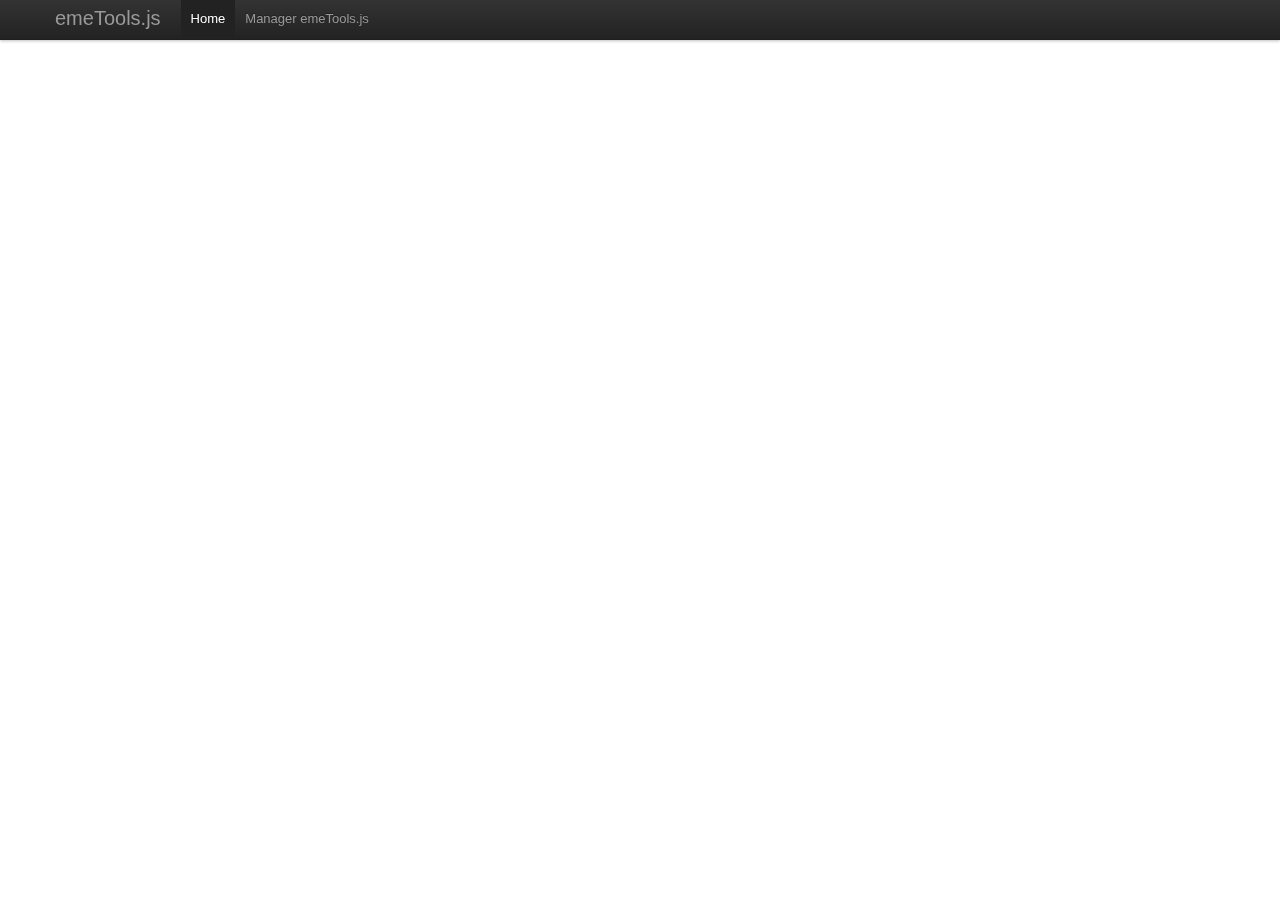
==== index.html @ 87d2f927 "bootstrap layout" ====
<!DOCTYPE html>
<html>
<head>
    <title>emeTools.js Manager</title>
    <meta name="viewport" content="width=device-width, initial-scale=1.0">
    <meta name="description" content="emeTools.js">
    <meta name="author" content="saitodisse">
    <link href="gh-pages/_js/bootstrap.css" rel="stylesheet" type="text/css"/>
    <link href="gh-pages/_js/bootstrap-responsive.css" rel="stylesheet" type="text/css"/>
</head>
<body>

<div class="navbar navbar-fixed-top">
    <div class="navbar-inner">
        <div class="container">
            <a class="btn btn-navbar" data-toggle="collapse" data-target=".nav-collapse">
                <span class="icon-bar"></span>
                <span class="icon-bar"></span>
                <span class="icon-bar"></span>
            </a>
            <a class="brand" href="#">emeTools.js</a>

            <div class="nav-collapse">
                <ul class="nav" data-bind="foreach: sessoes">
                    <li class="active">
                        <a href="index.html">Home</a>
                    </li>
                    <li>
                        <a href="gh-pages/manager.html#View">Manager emeTools.js</a>
                    </li>
                </ul>
            </div>
            <!--/.nav-collapse -->
        </div>
    </div>
</div>

<div class="container">
    <div class="row">
        <div class="span10">
        </div>
    </div>
</div>
</div>
<!-- /container -->

<!--

javascript libs

-->
<script src="dev-external-libs/jquery-1.7.1.js" type="text/javascript"></script>
<script src="gh-pages/_js/bootstrap.js" type="text/javascript"></script>
<script src="dev-external-libs/underscore.js" type="text/javascript"></script>

</body>
</html>
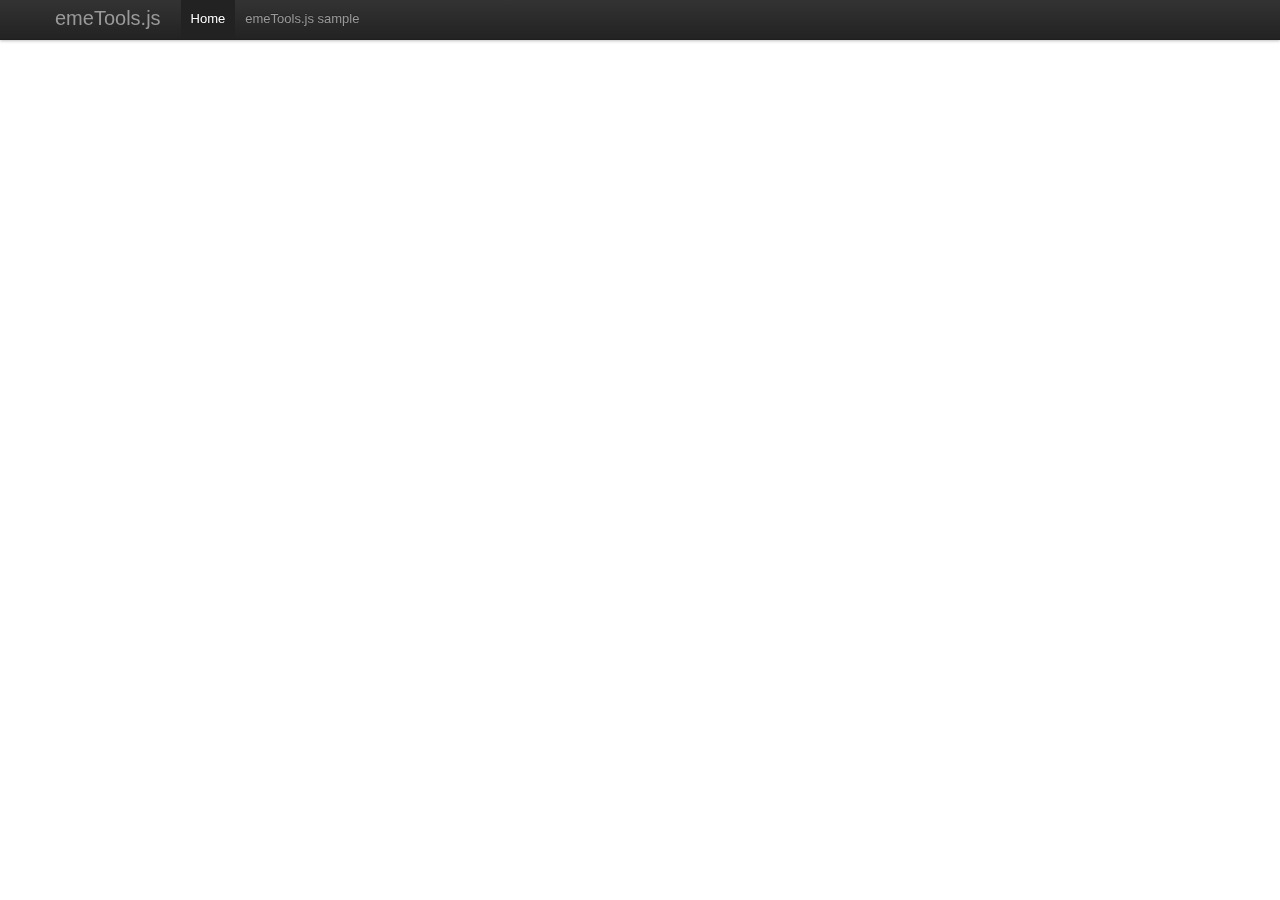
==== commit 2927817d: "mend" ====
--- a/index.html
+++ b/index.html
@@ -5,8 +5,8 @@
     <meta name="viewport" content="width=device-width, initial-scale=1.0">
     <meta name="description" content="emeTools.js">
     <meta name="author" content="saitodisse">
-    <link href="gh-pages/_js/bootstrap.css" rel="stylesheet" type="text/css"/>
-    <link href="gh-pages/_js/bootstrap-responsive.css" rel="stylesheet" type="text/css"/>
+    <link href="pages/_js/bootstrap.css" rel="stylesheet" type="text/css"/>
+    <link href="pages/_js/bootstrap-responsive.css" rel="stylesheet" type="text/css"/>
 </head>
 <body>
 
@@ -26,7 +26,7 @@
                         <a href="index.html">Home</a>
                     </li>
                     <li>
-                        <a href="gh-pages/manager.html#View">Manager emeTools.js</a>
+                        <a href="pages/manager.html#View">emeTools.js sample</a>
                     </li>
                 </ul>
             </div>
@@ -50,7 +50,7 @@
 
 -->
 <script src="dev-external-libs/jquery-1.7.1.js" type="text/javascript"></script>
-<script src="gh-pages/_js/bootstrap.js" type="text/javascript"></script>
+<script src="pages/_js/bootstrap.js" type="text/javascript"></script>
 <script src="dev-external-libs/underscore.js" type="text/javascript"></script>
 
 </body>
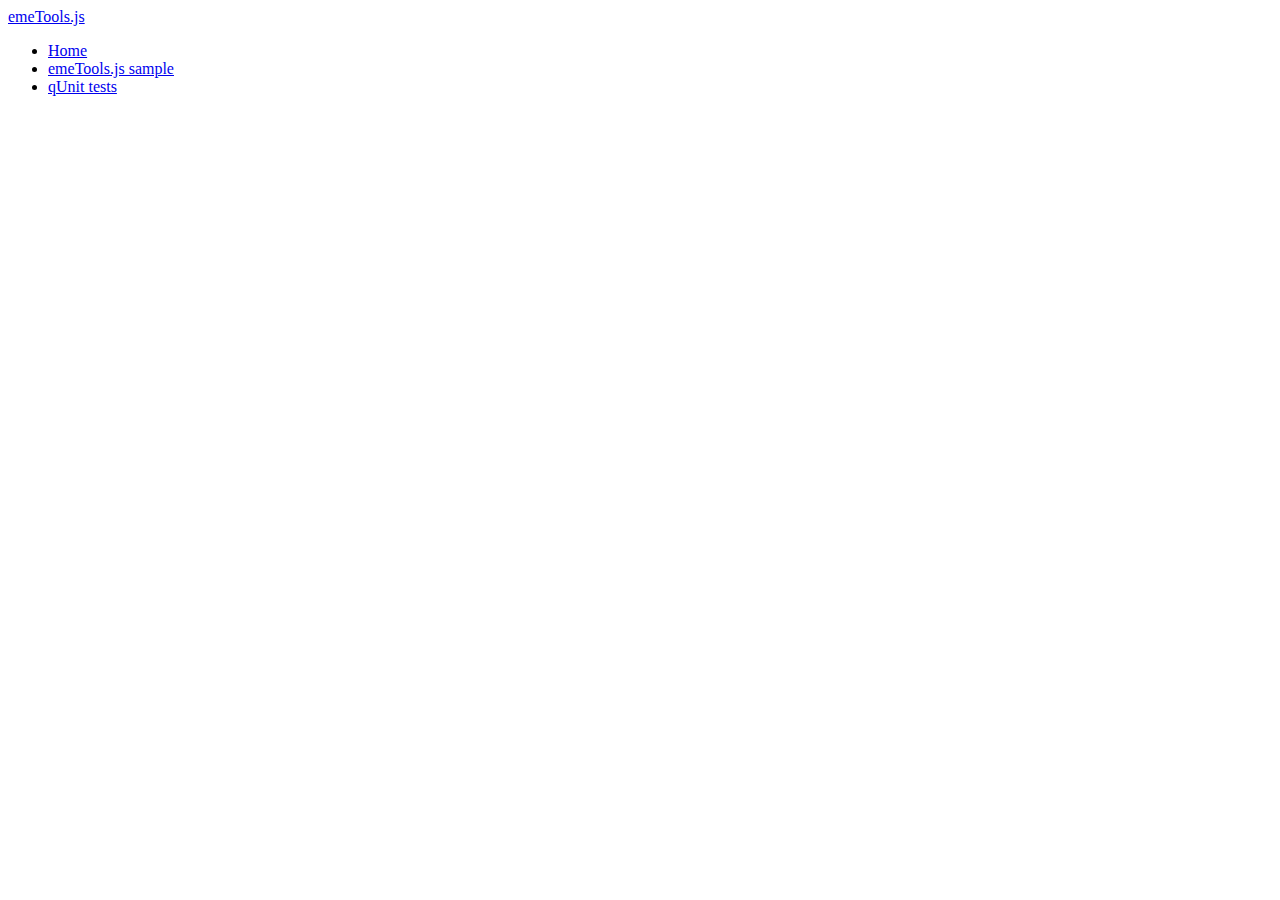
==== commit 5dcf79b9: "link to the tests included" ====
--- a/index.html
+++ b/index.html
@@ -5,8 +5,8 @@
     <meta name="viewport" content="width=device-width, initial-scale=1.0">
     <meta name="description" content="emeTools.js">
     <meta name="author" content="saitodisse">
-    <link href="pages/_js/bootstrap.css" rel="stylesheet" type="text/css"/>
-    <link href="pages/_js/bootstrap-responsive.css" rel="stylesheet" type="text/css"/>
+    <link href="pages/external-js/bootstrap.css" rel="stylesheet" type="text/css"/>
+    <link href="pages/external-js/bootstrap-responsive.css" rel="stylesheet" type="text/css"/>
 </head>
 <body>
 
@@ -27,6 +27,9 @@
                     </li>
                     <li>
                         <a href="pages/manager.html#View">emeTools.js sample</a>
+                    </li>
+                    <li>
+                        <a href="tests/tests.html">qUnit tests</a>
                     </li>
                 </ul>
             </div>
@@ -50,7 +53,7 @@
 
 -->
 <script src="dev-external-libs/jquery-1.7.1.js" type="text/javascript"></script>
-<script src="pages/_js/bootstrap.js" type="text/javascript"></script>
+<script src="pages/external-js/bootstrap.js" type="text/javascript"></script>
 <script src="dev-external-libs/underscore.js" type="text/javascript"></script>
 
 </body>
